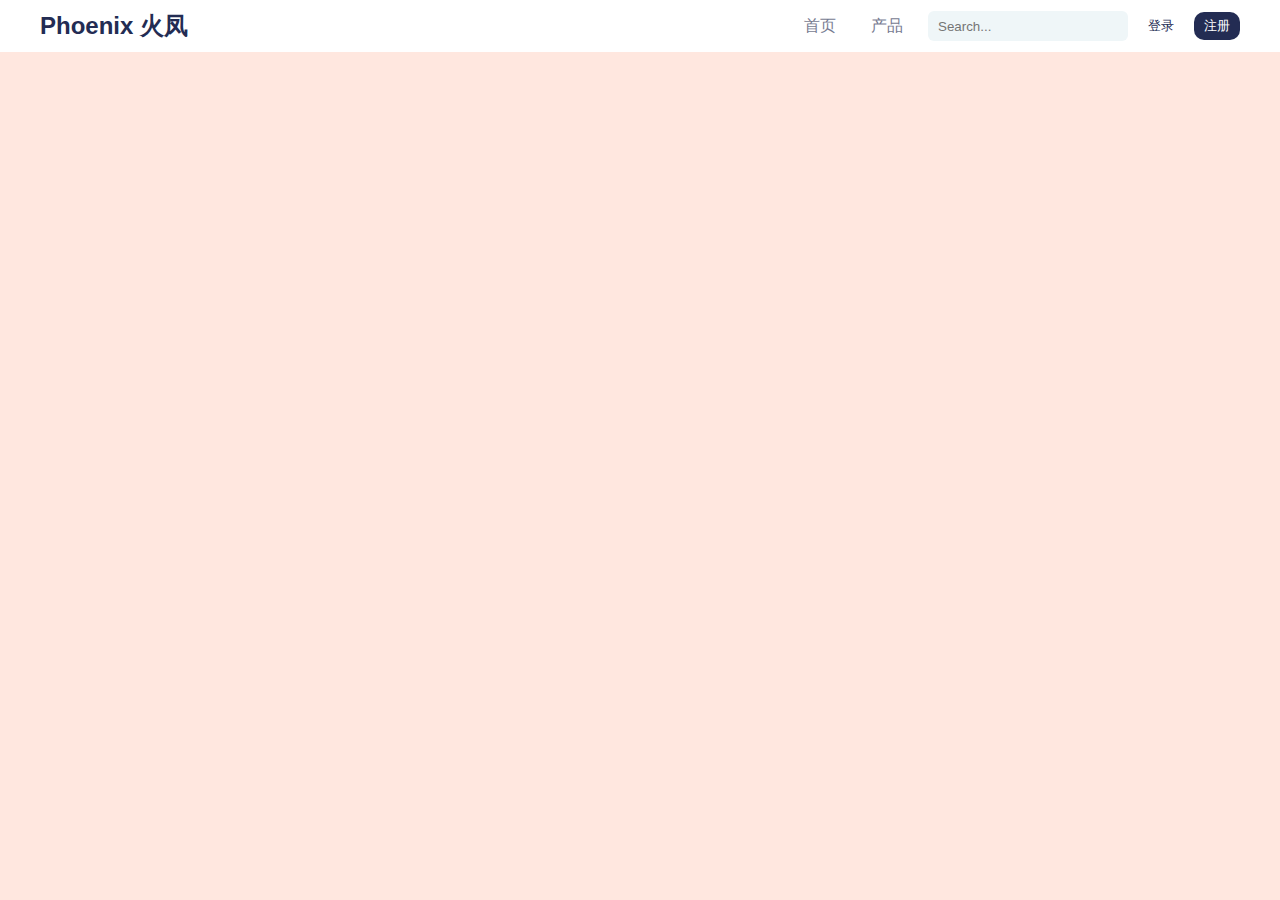
==== html/software.html @ 6c137ecb "update 202409171314" ====
<!DOCTYPE html>
<html>
<meta charset="UTF-8">
<meta name="viewport" content="width=device-width, initial-scale=1.0">
<link rel="stylesheet" type="text/css" href="../css/navbar.css">
<link rel="stylesheet" type="text/css" href="../css/software.css">


<head>
    <title>Phoenix 火凤团队</title>
</head>

<body>
    <!--navbar-->
    <div class="navbar" id="nav">
        <div class="logo">Phoenix 火凤</div>
        <div class="menu-icon" id="menuIcon">
            <span></span>
            <span></span>
            <span></span>
            <span></span>
        </div>
        <ul id="navbarMenu">
            <li><a href="../index.html">首页</a></li>
            <li><a href="./software.html">产品</a></li>
            <div class="search-box">
                <input type="text" placeholder="Search...">
            </div>
            <div class="buttons">
                <button class="login">登录</button>
                <button class="register">注册</button>
            </div>
        </ul>
    </div>
    <script src="script.js"></script>
</body>

</html>
---- css/navbar.css ----
/* 添加响应式设计的样式 */
@media screen and (max-width: 768px) {
  .navbar {
    position: relative;
    padding: 10px 10px;
  }

  /* 在小屏幕上隐藏导航栏和搜索框等 */
  .navbar ul,
  .search-box,
  .buttons {
    display: none;
  }

  /* 显示汉堡式图标 */
  .navbar .menu-icon {
    display: block;
    position: relative;
    width: 30px;
    height: 20px;
    cursor: pointer;
  }

  .navbar .menu-icon span {
    display: block;
    position: absolute;
    height: 4px;
    width: 100%;
    background: #232c53;
    border-radius: 4px;
    opacity: 1;
    left: 0;
    transform: rotate(0deg);
    transition: 0.25s ease-in-out;
  }

  .navbar .menu-icon span:nth-child(1) {
    top: 0px;
  }

  .navbar .menu-icon span:nth-child(2),
  .navbar .menu-icon span:nth-child(3) {
    top: 10px;
  }

  .navbar .menu-icon span:nth-child(4) {
    top: 20px;
  }

  /* 菜单展开时的样式 */
  .navbar.open .menu-icon span:nth-child(1) {
    top: 18px;
    width: 0%;
    left: 50%;
  }

  .navbar.open .menu-icon span:nth-child(2) {
    transform: rotate(45deg);
  }

  .navbar.open .menu-icon span:nth-child(3) {
    transform: rotate(-45deg);
  }

  .navbar.open .menu-icon span:nth-child(4) {
    top: 18px;
    width: 0%;
    left: 50%;
  }

  /* 展开菜单时的导航栏样式 */
  .navbar.open ul {
    display: flex;
    flex-direction: column;
  }

  .navbar.open .search-box,
  .navbar.open .buttons {
    display: block;
  }

  .search-box,
  .buttons {
    display: block;
  }

  #navbarMenu {
    width: 100%;
    flex-direction: column;
    gap: 10px;
    padding: 10px 0;
    background-color: #ffffff;
    border-radius: 10px;
    position: absolute;
    left: 0;
    bottom: -200px;
    text-align: center;
  }

  #navbarMenu li a {
    font-size: 20px;
  }
}

* {
  box-sizing: border-box;
}

.navbar {
  background-color: #ffffff;
  color: #fff;
  padding: 10px 40px;
  display: flex;
  align-items: center;
  justify-content: space-between;
}

.logo {
  font-size: 24px;
  font-weight: bold;
  color: #232c53;
}

.navbar ul {
  list-style-type: none;
  margin: 0;
  padding: 0;
  display: flex;
  align-items: center;
}

.navbar li {
  position: relative;
  margin-right: 15px;
}

.navbar li a {
  color: #777b91;
  text-decoration: none;
  padding: 10px;
}

.navbar li a:hover {
  color: #141e46;
}

.search-box {
  position: relative;
}

.search-box input {
  width: 200px;
  height: 30px;
  border: none;
  padding: 5px 10px;
  border-radius: 6px;
  background-color: #eff6f8;
}

.buttons {
  display: flex;
}

.buttons button {
  margin-left: 10px;
  padding: 5px 10px;
  border: none;
  cursor: pointer;
}

.login {
  color: #232c53;
  background-color: #fff;
}

.register {
  color: #fff;
  background-color: #232c53;
  border-radius: 10px;
}
---- css/software.css ----
body {
    margin: 0;
    padding: 0;
    font-family: Arial, sans-serif;
    background-color: #ffe7df;
}
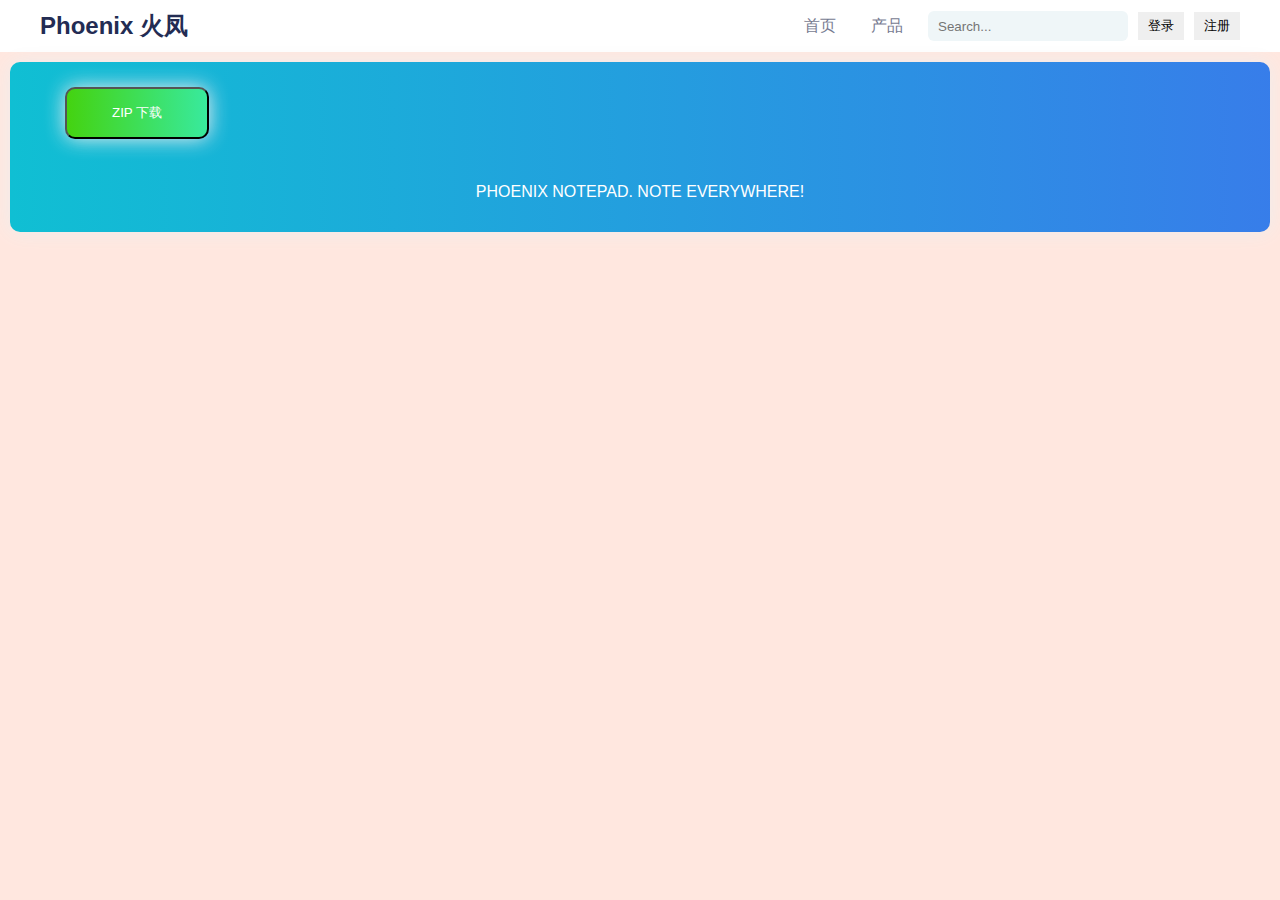
==== commit c338bc7a: "Add something" ====
--- a/html/software.html
+++ b/html/software.html
@@ -1,38 +1,46 @@
 <!DOCTYPE html>
 <html>
-<meta charset="UTF-8">
-<meta name="viewport" content="width=device-width, initial-scale=1.0">
-<link rel="stylesheet" type="text/css" href="../css/navbar.css">
-<link rel="stylesheet" type="text/css" href="../css/software.css">
+    <meta charset="UTF-8">
+    <meta name="viewport" content="width=device-width, initial-scale=1.0">
+    <link rel="stylesheet" type="text/css" href="../css/software.css">
 
 
-<head>
-    <title>Phoenix 火凤团队</title>
-</head>
+    <head>
+        <title>Phoenix 火凤团队</title>
+    </head>
 
-<body>
-    <!--navbar-->
-    <div class="navbar" id="nav">
-        <div class="logo">Phoenix 火凤</div>
-        <div class="menu-icon" id="menuIcon">
-            <span></span>
-            <span></span>
-            <span></span>
-            <span></span>
+    <body>
+        <!--navbar-->
+        <div class="navbar" id="nav">
+            <div class="logo">Phoenix 火凤</div>
+            <div class="menu-icon" id="menuIcon">
+                <span></span>
+                <span></span>
+                <span></span>
+                <span></span>
+            </div>
+            <ul id="navbarMenu">
+                <li><a href="../index.html">首页</a></li>
+                <li><a href="./software.html">产品</a></li>
+                <div class="search-box">
+                    <input type="text" placeholder="Search...">
+                </div>
+                <div class="buttons">
+                    <button class="login">登录</button>
+                    <button class="register">注册</button>
+                </div>
+            </ul>
         </div>
-        <ul id="navbarMenu">
-            <li><a href="../index.html">首页</a></li>
-            <li><a href="./software.html">产品</a></li>
-            <div class="search-box">
-                <input type="text" placeholder="Search...">
+        <div class="install-div1">
+            <div class="Phoenix Notepad 火凤记事本">
+                <button class="install-button2">Zip 下载</button>
+                <br>
+                <p class="content">
+                    Phoenix Notepad. Note everywhere!
+                </p>
             </div>
-            <div class="buttons">
-                <button class="login">登录</button>
-                <button class="register">注册</button>
-            </div>
-        </ul>
-    </div>
-    <script src="script.js"></script>
-</body>
+        </div>
+        <script src="script.js"></script>
+    </body>
 
 </html>--- a/css/software.css
+++ b/css/software.css
@@ -3,4 +3,241 @@
     padding: 0;
     font-family: Arial, sans-serif;
     background-color: #ffe7df;
-}+}
+
+/* 添加响应式设计的样式 */
+@media screen and (max-width: 768px) {
+    .navbar {
+      position: relative;
+      padding: 10px 10px;
+    }
+  
+    /* 在小屏幕上隐藏导航栏和搜索框等 */
+    .navbar ul,
+    .search-box,
+    .buttons {
+      display: none;
+    }
+  
+    /* 显示汉堡式图标 */
+    .navbar .menu-icon {
+      display: block;
+      position: relative;
+      width: 30px;
+      height: 20px;
+      cursor: pointer;
+    }
+  
+    .navbar .menu-icon span {
+      display: block;
+      position: absolute;
+      height: 4px;
+      width: 100%;
+      background: #232c53;
+      border-radius: 4px;
+      opacity: 1;
+      left: 0;
+      transform: rotate(0deg);
+      transition: 0.25s ease-in-out;
+    }
+  
+    .navbar .menu-icon span:nth-child(1) {
+      top: 0px;
+    }
+  
+    .navbar .menu-icon span:nth-child(2),
+    .navbar .menu-icon span:nth-child(3) {
+      top: 10px;
+    }
+  
+    .navbar .menu-icon span:nth-child(4) {
+      top: 20px;
+    }
+  
+    /* 菜单展开时的样式 */
+    .navbar.open .menu-icon span:nth-child(1) {
+      top: 18px;
+      width: 0%;
+      left: 50%;
+    }
+  
+    .navbar.open .menu-icon span:nth-child(2) {
+      transform: rotate(45deg);
+    }
+  
+    .navbar.open .menu-icon span:nth-child(3) {
+      transform: rotate(-45deg);
+    }
+  
+    .navbar.open .menu-icon span:nth-child(4) {
+      top: 18px;
+      width: 0%;
+      left: 50%;
+    }
+  
+    /* 展开菜单时的导航栏样式 */
+    .navbar.open ul {
+      display: flex;
+      flex-direction: column;
+    }
+  
+    .navbar.open .search-box,
+    .navbar.open .buttons {
+      display: block;
+    }
+  
+    .search-box,
+    .buttons {
+      display: block;
+    }
+  
+    #navbarMenu {
+      width: 100%;
+      flex-direction: column;
+      gap: 10px;
+      padding: 10px 0;
+      background-color: #ffffff;
+      border-radius: 10px;
+      position: absolute;
+      left: 0;
+      bottom: -200px;
+      text-align: center;
+    }
+  
+    #navbarMenu li a {
+      font-size: 20px;
+    }
+  }
+  
+  * {
+    box-sizing: border-box;
+  }
+  
+  .navbar {
+    background-color: #ffffff;
+    color: #fff;
+    padding: 10px 40px;
+    display: flex;
+    align-items: center;
+    justify-content: space-between;
+  }
+  
+  .logo {
+    font-size: 24px;
+    font-weight: bold;
+    color: #232c53;
+  }
+  
+  .navbar ul {
+    list-style-type: none;
+    margin: 0;
+    padding: 0;
+    display: flex;
+    align-items: center;
+  }
+  
+  .navbar li {
+    position: relative;
+    margin-right: 15px;
+  }
+  
+  .navbar li a {
+    color: #777b91;
+    text-decoration: none;
+    padding: 10px;
+  }
+  
+  .navbar li a:hover {
+    color: #141e46;
+  }
+  
+  .search-box {
+    position: relative;
+  }
+  
+  .search-box input {
+    width: 200px;
+    height: 30px;
+    border: none;
+    padding: 5px 10px;
+    border-radius: 6px;
+    background-color: #eff6f8;
+  }
+  
+  .buttons {
+    display: flex;
+  }
+  
+  .buttons button {
+    margin-left: 10px;
+    padding: 5px 10px;
+    border: none;
+    cursor: pointer;
+  }
+
+.install-button1 {
+    background-image: linear-gradient(to right, #10bfd3 0%, #387cea  51%, #2010d3  100%);
+    margin: 10px;
+    padding: 15px 45px;
+    text-align: center;
+    text-transform: uppercase;
+    transition: 0.5s;
+    background-size: 200% auto;
+    color: white;            
+    box-shadow: 0 0 20px #eee;
+    border-radius: 10px;
+    display: block;
+}
+
+.install-button1:hover {
+    background-position: right center;
+    color: #fff;
+    text-decoration: none;
+}
+
+.install-button2 {
+    background-image: linear-gradient(to right, #44d310 0%, #38eaa0  51%, #10d3d3  100%);
+    margin: 10px;
+    padding: 15px 45px;
+    text-align: center;
+    text-transform: uppercase;
+    transition: 0.5s;
+    background-size: 200% auto;
+    color: white;            
+    box-shadow: 0 0 20px #eee;
+    border-radius: 10px;
+    display: block;
+}
+
+.install-button2:hover {
+    background-position: right center;
+    color: #fff;
+    text-decoration: none;
+}
+
+
+
+.install-div1 {
+    background-image: linear-gradient(to right, #10bfd3 0%, #387cea  51%, #2010d3  100%);
+    margin: 10px;
+    padding: 15px 45px;
+    text-align: center;
+    text-transform: uppercase;
+    transition: 0.5s;
+    background-size: 200% auto;
+    color: white;            
+    box-shadow: 0 0 20px #eee;
+    border-radius: 10px;
+    display: block;
+}
+
+.install-div1:hover {
+    background-position: right center;
+    color: #fff;
+    text-decoration: none;
+}
+
+.context {
+    color: #fff;
+}
+
